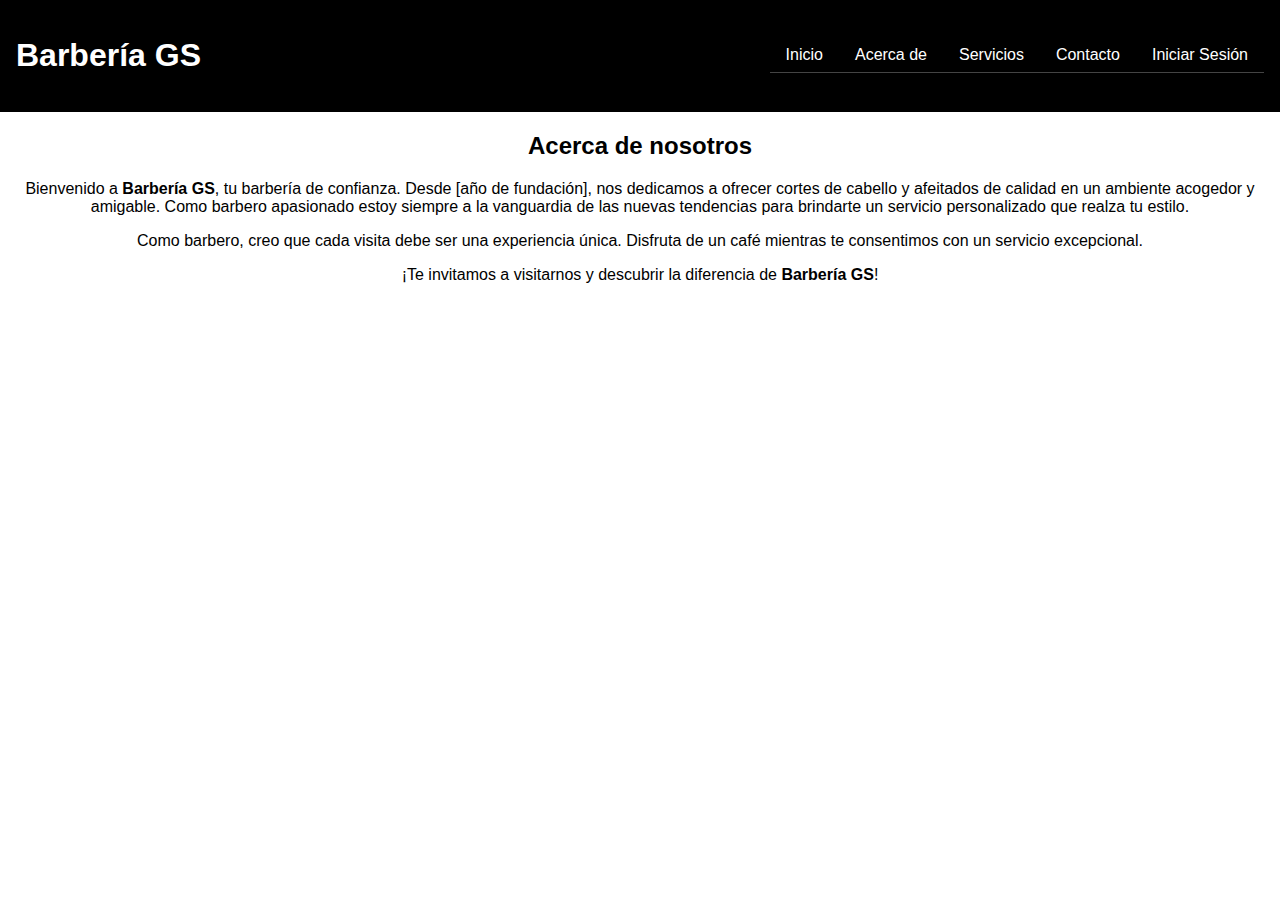
==== about.html @ 7f0ab39a "2" ====
<!DOCTYPE html>
<html lang="en">
<head>
    <meta charset="UTF-8">
    <meta name="viewport" content="width=device-width, initial-scale=1.0">
    <title>Barbería GS</title>
    <link rel="stylesheet" href="css/styles.css">
</head>
<body>
    <div class="content">
    <!-- Barra de navegación -->
    <header>
        <nav>
            <div class="logo">
                <h1>Barbería GS</h1>
            </div>
            <button class="menu-toggle" id="menu-toggle">☰</button>
            <ul class="menu" id="menu">
                <li><a href="index.html">Inicio</a></li>
                <li><a href="about.html">Acerca de</a></li>
                <li><a href="services.html">Servicios</a></li>
                <li><a href="contact.html">Contacto</a></li>
                <li><a href="login.html">Iniciar Sesión</a></li>
            </ul>
        </nav>
    </header>
    <section id="about">
        <h2>Acerca de nosotros</h2>
        <p>
            Bienvenido a <strong> Barbería GS</strong>, tu barbería de confianza. Desde [año de fundación], nos dedicamos a ofrecer cortes de cabello y afeitados de calidad en un ambiente acogedor y amigable. Como barbero apasionado estoy siempre a la vanguardia de las nuevas tendencias para brindarte un servicio personalizado que realza tu estilo.
        </p>
        <p>
            Como barbero, creo que cada visita debe ser una experiencia única. Disfruta de un café mientras te consentimos con un servicio excepcional.
        </p>
        <p>
            ¡Te invitamos a visitarnos y descubrir la diferencia de <strong> Barbería GS</strong>!
        </p>
    </section>
</div>
<script src="js/main.js"></script>    
</body>
</html>
---- css/styles.css ----
/* index.html */
body{
    display: flex;
    flex-direction: column;
    min-height: 100vh;
    font-family: Arial, sans-serif;
    margin: 0;
    padding: 0;
}
.content{
    flex: 1;
}
header {
    background-color: black;
    padding: 1rem;
    color: #fff;
}
.logo {
    text-align: center;
    color: #fff;
}
.welcome{
    text-align: center;
}
.contact{
    text-align: center;
}
footer{
    font-size: 12px;
    height: 20px;
    background-color: #333;
    color: #fff;
    text-align: center;
    padding: 1rem;
}

nav {
    display: flex;
    justify-content: space-between; /* Separa el logo del menú */
    align-items: center;
}


.menu {
    list-style: none;
    display: none; /* Oculto por defecto */
    flex-direction: column; /* Hace que los elementos sean verticales */
    background-color: #333;
    position: absolute;
    right: 1rem;
    top: 60px; /* Alineado debajo del botón */
    padding: 0;
}

.menu li {
    margin: 0;
    padding: 0.5rem 1rem;
    border-bottom: 1px solid #444;
}

.menu li a {
    color: #fff;
    text-decoration: none;
    display: block;
}

.menu-toggle {
    background: none;
    border: none;
    color: #fff;
    font-size: 1.5rem;
    cursor: pointer;
}
/* SERVICE.HTML */


/* ABOUT.HTML */
#about{
    text-align: center;
}
/* Mostrar el menú en dispositivos más grandes */
@media (min-width: 768px) {
    .menu {
        display: flex; /* Muestra el menú horizontalmente */
        flex-direction: row;
        position: static; /* No es necesario que sea absoluto en pantallas grandes */
        background: none;
    }

    .menu-toggle {
        display: none; /* Oculta el botón de menú en pantallas grandes */
    }
}
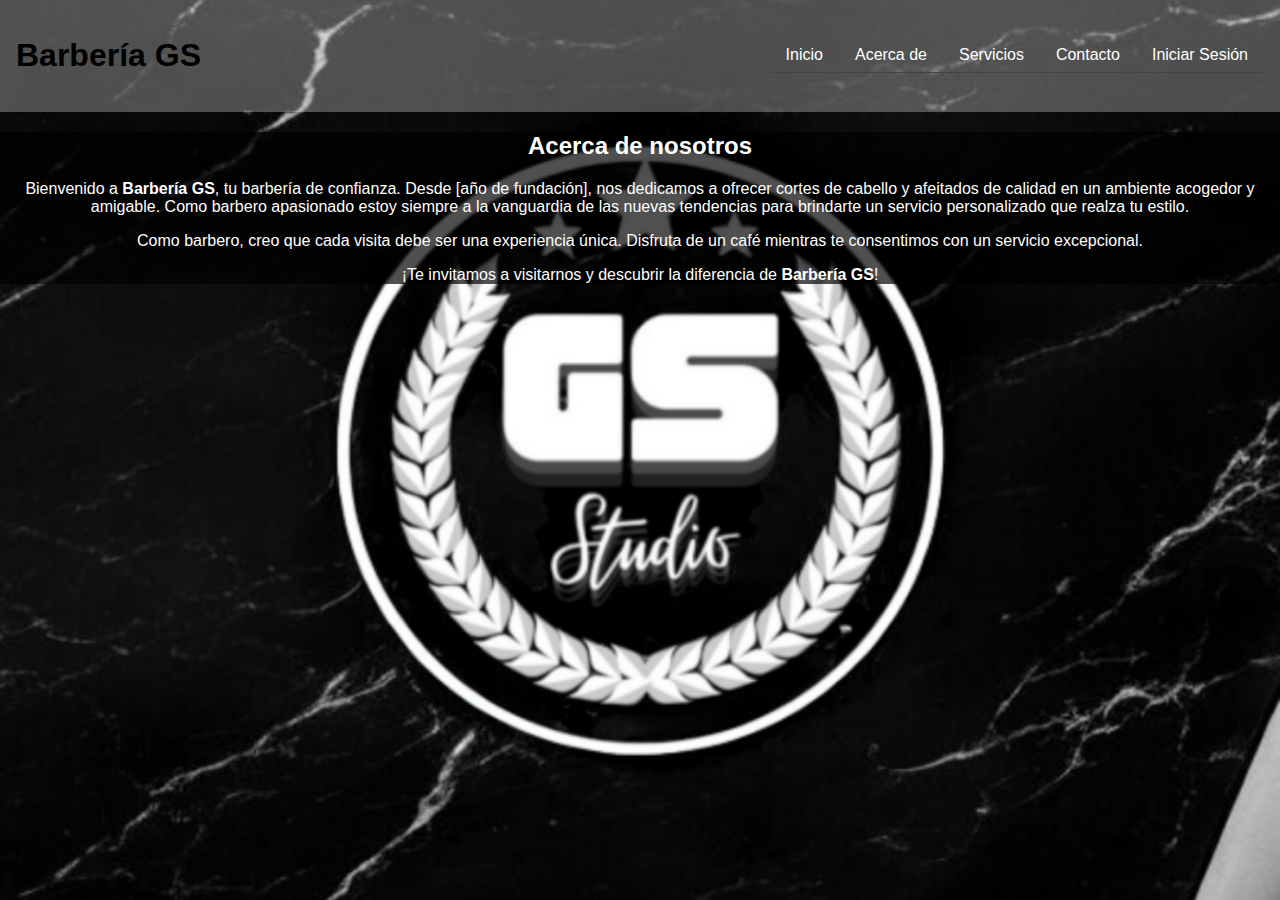
==== commit 811840fc: "One commit" ====
--- a/about.html
+++ b/about.html
@@ -6,7 +6,7 @@
     <title>Barbería GS</title>
     <link rel="stylesheet" href="css/styles.css">
 </head>
-<body>
+<body style="background-image: url('image/Photoroom-20241010_104150.jpg'); background-size: cover;  background-position: center; background-repeat: no-repeat; height: 100vh; margin: 0;"></body>
     <div class="content">
     <!-- Barra de navegación -->
     <header>
--- a/css/styles.css
+++ b/css/styles.css
@@ -1,4 +1,3 @@
-/* index.html */
 body{
     display: flex;
     flex-direction: column;
@@ -11,24 +10,31 @@
     flex: 1;
 }
 header {
-    background-color: black;
+    background-color: rgba(255, 255, 255, 0.288);
     padding: 1rem;
     color: #fff;
 }
 .logo {
     text-align: center;
-    color: #fff;
+    color: black;
+}
+#menu-toggle{
+    color: black;
+    border: black 2px solid;
+    border-radius: 30%;
 }
 .welcome{
+    color: white;
     text-align: center;
 }
 .contact{
+    padding-top: 125px;
+    color: white;
     text-align: center;
 }
 footer{
     font-size: 12px;
     height: 20px;
-    background-color: #333;
     color: #fff;
     text-align: center;
     padding: 1rem;
@@ -72,12 +78,27 @@
     cursor: pointer;
 }
 /* SERVICE.HTML */
-
+.services{
+    background-color: rgba(0, 0, 0, 0.623);
+    color: white;
+}
 
 /* ABOUT.HTML */
 #about{
+    background-color: rgba(0, 0, 0, 0.685);
+    text-align: center;
+    color: white;
+}
+/* contact.html */
+#contact{
+    background-color: rgba(0, 0, 0, 0.658);
+    color: white;
+    margin: 5px;
     text-align: center;
 }
+
+
+
 /* Mostrar el menú en dispositivos más grandes */
 @media (min-width: 768px) {
     .menu {
